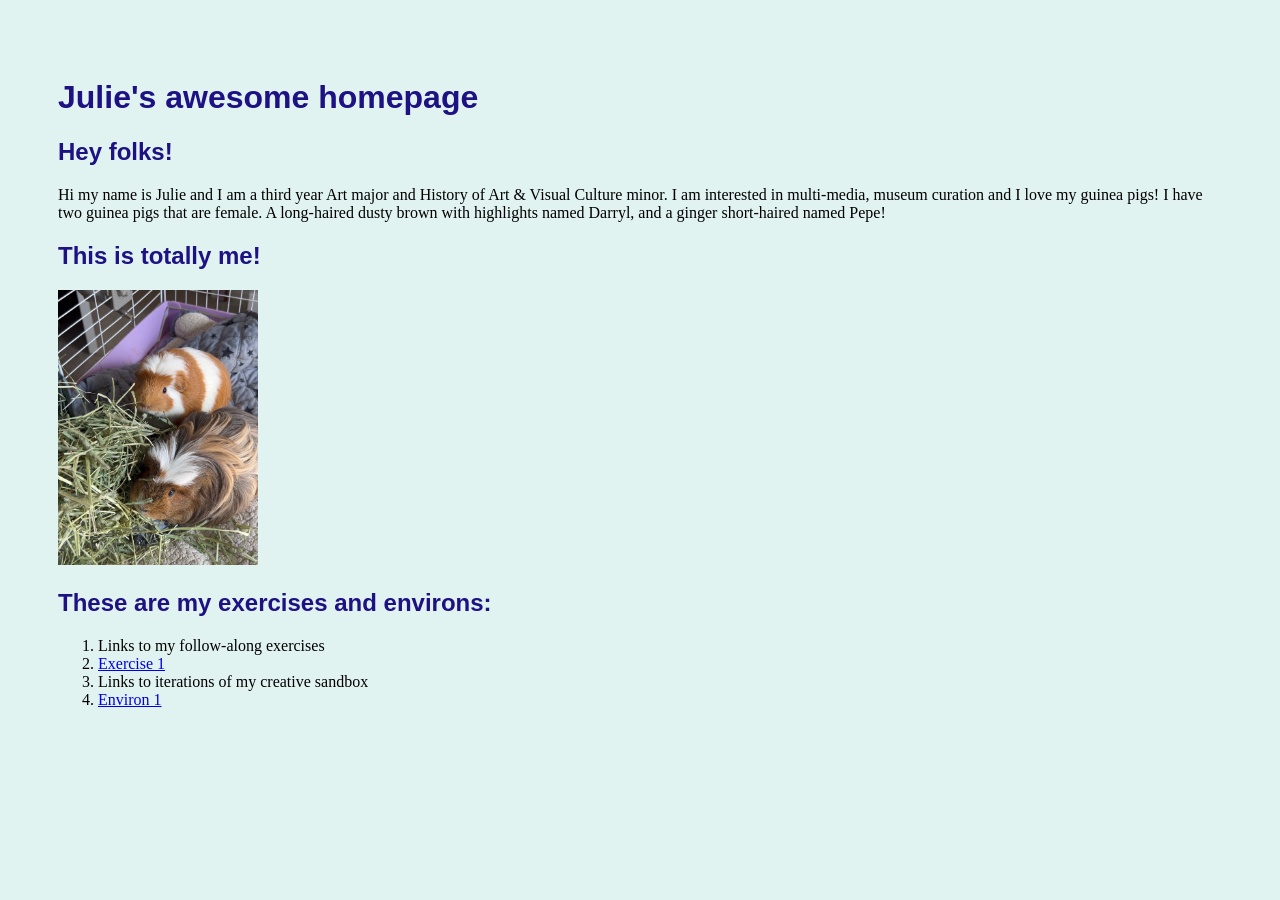
==== index.html @ 5d1c8dfc "hello" ====
<!doctype html>
<html lang="en">
<head>
    <meta charset="utf-8">
    <title>Julie's ART101 Homepage</title>
    <link href="site.css" rel="stylesheet" type="text/css">
</head>
<body>
    <h1> Julie's awesome homepage</h>
        <h2> Hey folks!</h2>
        <p> 
            Hi my name is Julie and I am a third year Art major and History of Art & Visual Culture minor. I am interested in multi-media, museum curation and I love my guinea pigs! I have two guinea pigs that are female. A long-haired dusty brown with highlights named Darryl, and a ginger short-haired named Pepe! 
        </p>

        
        <h2> This is totally me!</h2>
        <img src="guineapig.jpg"



    <p><h2>These are my exercises and environs:</h2></p>
        <ol>
    <li>Links to my follow-along exercises</li>
    <li><a href="exercises/ex01.html">Exercise 1</a></li>
    <li>Links to iterations of my creative sandbox</li>
    <li><a href="environ/en01.html">Environ 1</a></li>
</ol>

    <!-- All visible page content goes between <body> and </body> -->

</body>
</html>
---- site.css ----
body {
    background: #e1f3f1;
    padding: 50px;
}
h1,
h2,
h3 {
    color: #1d1184;
    font-family: sans-serif;
}
img {
    width: 200px;
}
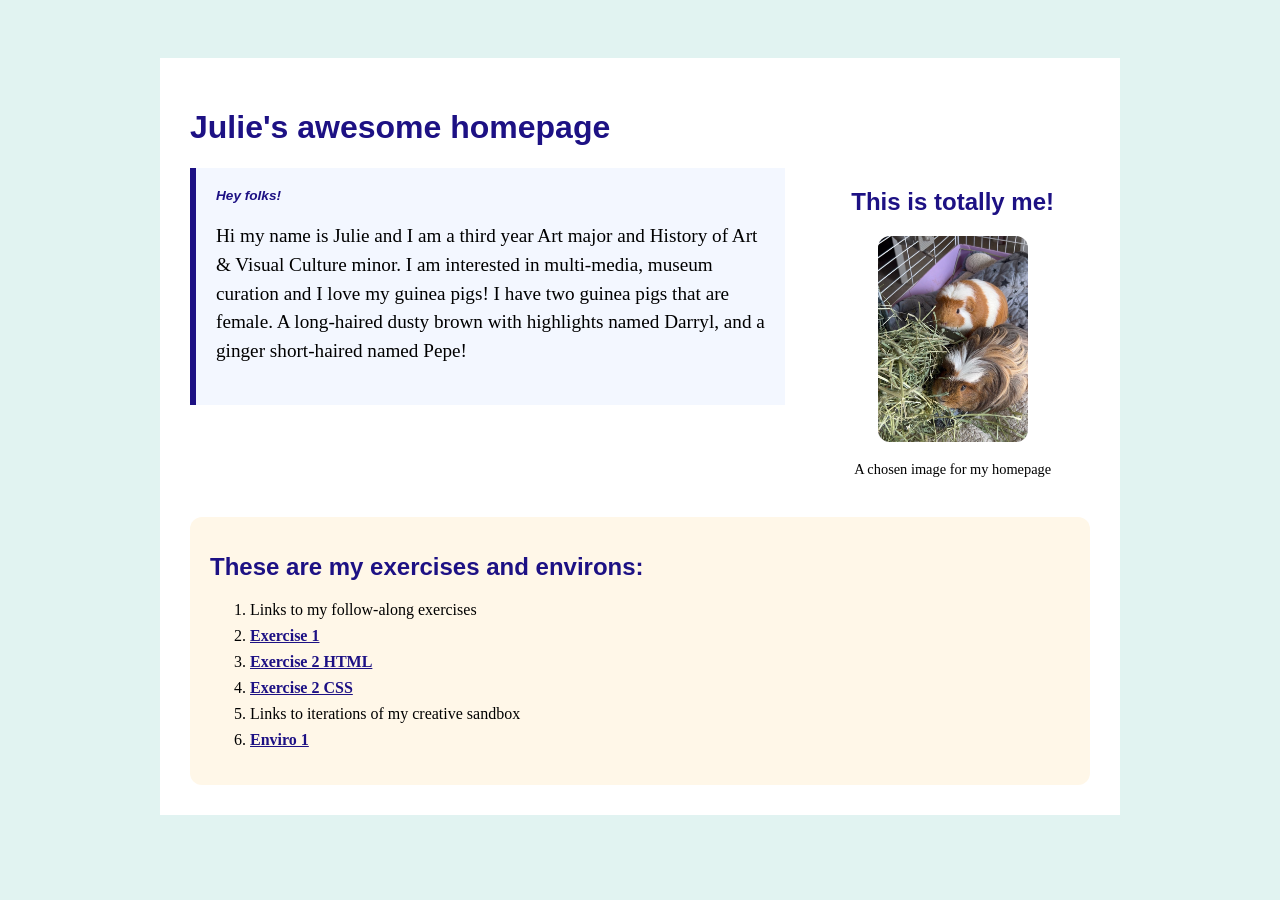
==== commit 877cedd9: "hi" ====
--- a/index.html
+++ b/index.html
@@ -6,25 +6,39 @@
     <link href="site.css" rel="stylesheet" type="text/css">
 </head>
 <body>
-    <h1> Julie's awesome homepage</h>
+
+<div id="page">
+
+<h1> Julie's awesome homepage</h1>
+
+<div class="top-section">
+    <div id="introduction">
         <h2> Hey folks!</h2>
         <p> 
             Hi my name is Julie and I am a third year Art major and History of Art & Visual Culture minor. I am interested in multi-media, museum curation and I love my guinea pigs! I have two guinea pigs that are female. A long-haired dusty brown with highlights named Darryl, and a ginger short-haired named Pepe! 
         </p>
+    </div>
 
-        
-        <h2> This is totally me!</h2>
-        <img src="guineapig.jpg"
+    <div class="profile">   
+        <h2> This is totally me! </h2>
+        <img src="guineapig.jpg" alt="A portrait of guinea pigs">
+        <p> A chosen image for my homepage</p>
+    </div>
+</div>
 
 
-
+<div class="navigation">
     <p><h2>These are my exercises and environs:</h2></p>
-        <ol>
+    <ol>       
     <li>Links to my follow-along exercises</li>
     <li><a href="exercises/ex01.html">Exercise 1</a></li>
+    <li><a href="exercises/ex02.html">Exercise 2 HTML</a></li>
+    <li><a href="exercises/ex02.css"> Exercise 2 CSS</a></li>
     <li>Links to iterations of my creative sandbox</li>
-    <li><a href="environ/en01.html">Environ 1</a></li>
-</ol>
+    <li><a href="enviro/env01.html">Enviro 1</a></li>
+    </ol>
+</div>
+
 
     <!-- All visible page content goes between <body> and </body> -->
 
--- a/site.css
+++ b/site.css
@@ -9,5 +9,73 @@
     font-family: sans-serif;
 }
 img {
-    width: 200px;
-}+    width: 300px;
+}
+
+#page {
+    max-width: 900px;
+    margin: 0 auto 0 auto;
+    background: white;
+    padding: 30px;
+} 
+
+.top-section {
+    display: flex;
+    gap: 30px;
+    align-items: flex-start;
+    margin: 0 0 25px 0;
+}
+
+#introduction {
+    background: #f3f7ff;
+    padding: 20px;
+    border-left: 6px solid #1d1184;
+    flex: 2;
+    
+}
+
+#introduction h2 {
+    font-style: italic;
+    margin-top: 0;
+    font-size: 85%;
+    
+}
+
+#introduction p {
+    font-size: 120%;
+    line-height: 1.5;
+    gap: 30px
+}
+
+.profile {
+    text-align: center;
+    flex: 1;
+}
+
+.profile img {
+    width: 150px;
+    border-radius: 12px;
+}
+
+.profile p {
+    font-size: 90%;
+}
+
+.navigation {
+    background: #fff7e8;
+    padding: 20px;
+    border-radius: 12px;
+}
+
+.navigation h2 {
+    margin-top: 0;
+}
+
+.navigation li {
+    margin-bottom: 8px;
+}
+
+.navigation a {
+    color: #1d1184;
+    font-weight: bold;
+} 
